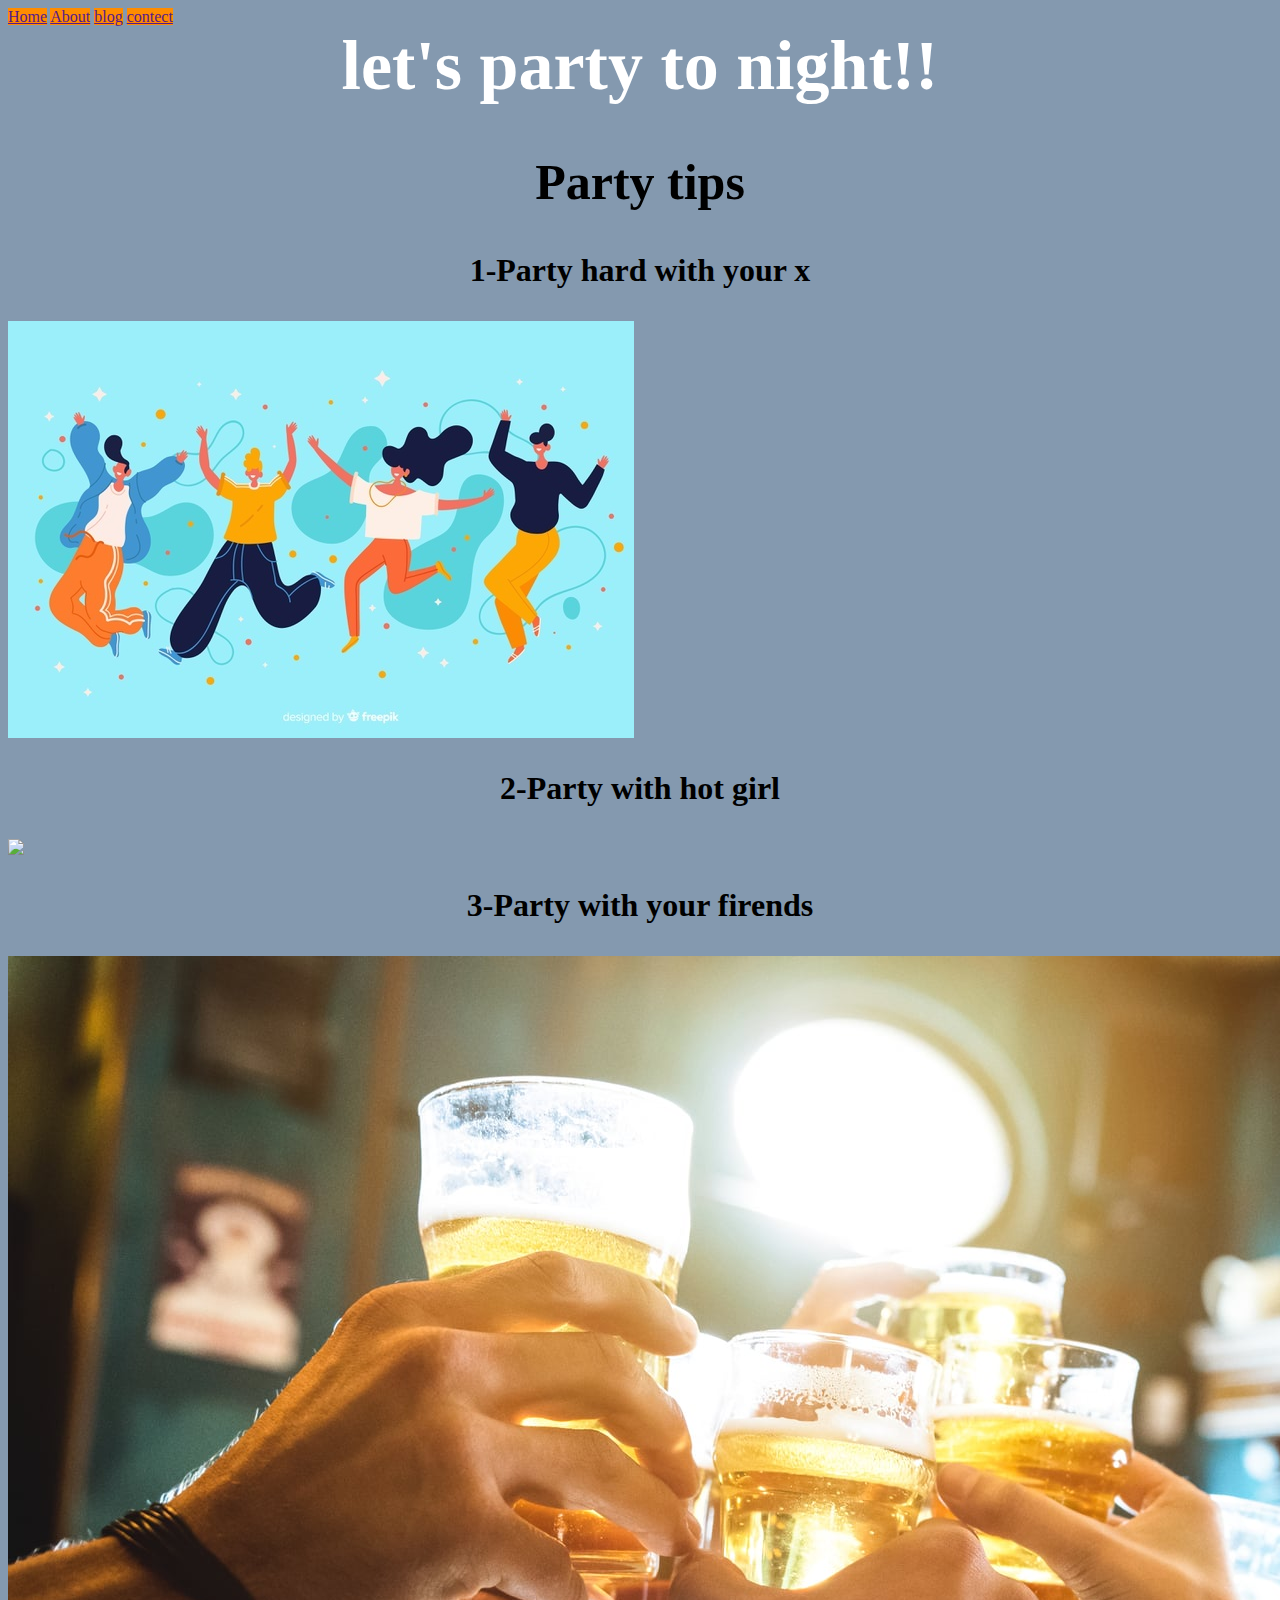
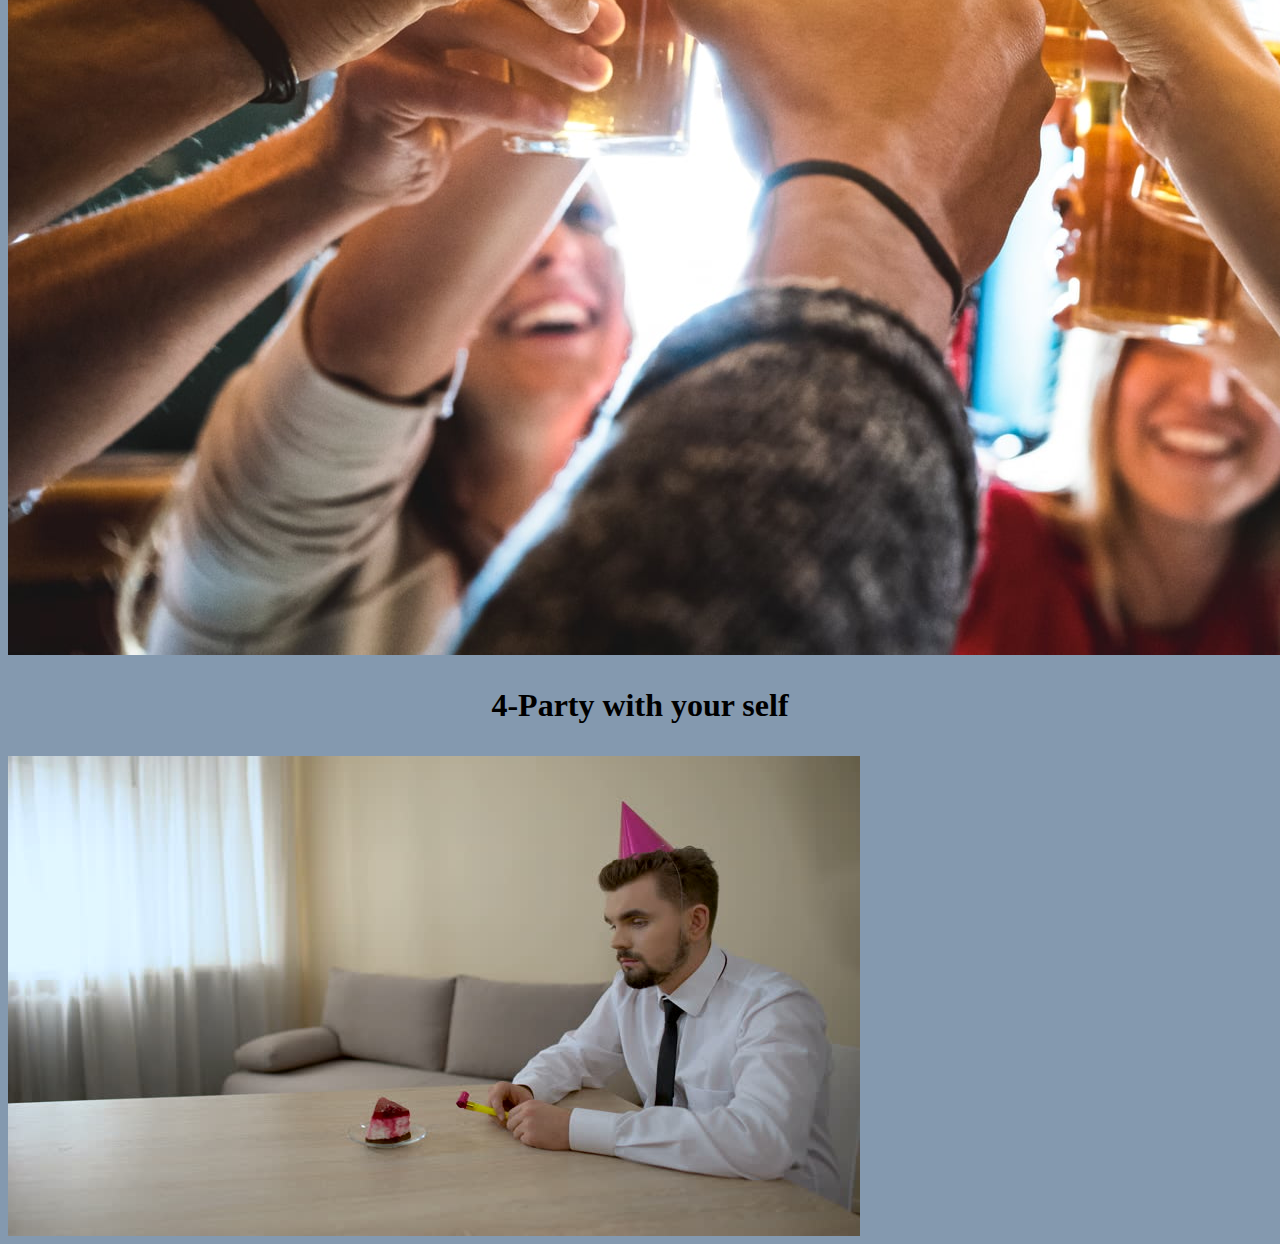
==== index.html @ 6e75975b "Add files via upload" ====
<html>

<head>
    <title>party in the night</title>
    <link href="https://cdn.jsdelivr.net/npm/bootstrap@5.0.0-beta2/dist/css/bootstrap.min.css" rel="stylesheet" integrity="sha384-BmbxuPwQa2lc/FVzBcNJ7UAyJxM6wuqIj61tLrc4wSX0szH/Ev+nYRRuWlolflfl" crossorigin="anonymous" />
    <script src="https://cdn.jsdelivr.net/npm/bootstrap@5.0.0-beta2/dist/js/bootstrap.bundle.min.js" integrity="sha384-b5kHyXgcpbZJO/tY9Ul7kGkf1S0CWuKcCD38l8YkeH8z8QjE0GmW1gYU5S9FOnJ0" crossorigin="anonymous"></script>
    <link rel="stylesheet" href="style.css" />
</head>

<body class="container">
    <div class="col-form-label">
        <a href="" class="btn btn-primary">Home</a>
        <a href="" class="btn btn-primary">About</a>
        <a href="" class="btn btn-primary">blog</a>
        <a href="" class="btn btn-primary">contect</a>
    </div>

    <div class="container-fluid">
        <h1 class="letsparty">let's party to night!!</h1>
        <h2>Party tips</h2>

        <h3 class="party1">1-Party hard with your x</h3>
        <img src="young.jpg" class="container-fluid" />

        <h3 class="party2">2-Party with hot girl</h3>
        <img src="istockphoto-1256719605-612x612.jpg" class="container-fluid" />

        <h3 class="party3">3-Party with your firends</h3>
        <img src="Happy-Hour.jpg" class="container-fluid" />

        <h3 class="party4">4-Party with your self</h3>
        <img src="1.jpg" class="container-fluid" />
    </div>
</body>

</html>
---- style.css ----
body {
    background-color: rgb(132, 153, 175);
}

.img2 {
    align-content: center;
    width: 100vh;
}

h1 {
    color: white;
    font-size: 70px;
    text-shadow: rgb(31, 28, 28);
    margin-top: 0%;
}

.hed {
    align-items: center;
    align-content: center;
    width: 100vh;
    margin: 10px;
    padding: 10px;
    color: rgb(241, 243, 245);
    background-color: rgb(5, 5, 49);
}

h3 {
    font-size: xx-large;
    text-align: center;
}

.letsparty {
    text-align: center;
}

h2 {
    font-size: 50px;
    text-align: center;
    margin-top: 0%;
    padding-top: 0%;
}

.row {
    border: 8px darkgreen;
}

.btn-primary {
    background-color: darkorange;
}

.btn-primary:hover {
    background-color: green;
}
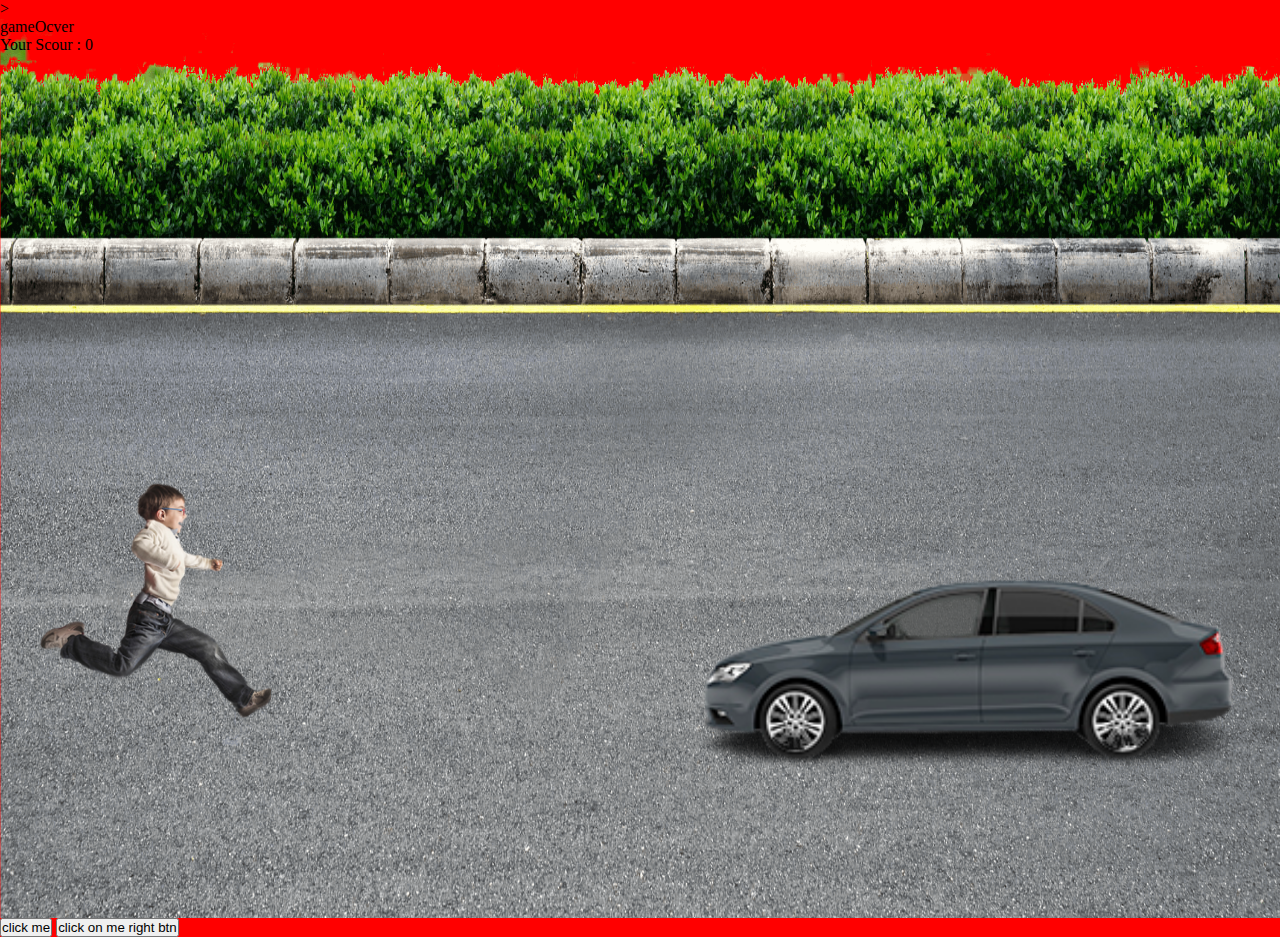
==== commit e054f28f: "Add files via upload" ====
--- a/index.html
+++ b/index.html
@@ -1,36 +1,23 @@
-<html>
+<html lang="en">
 
 <head>
-    <title>party in the night</title>
-    <link href="https://cdn.jsdelivr.net/npm/bootstrap@5.0.0-beta2/dist/css/bootstrap.min.css" rel="stylesheet" integrity="sha384-BmbxuPwQa2lc/FVzBcNJ7UAyJxM6wuqIj61tLrc4wSX0szH/Ev+nYRRuWlolflfl" crossorigin="anonymous" />
-    <script src="https://cdn.jsdelivr.net/npm/bootstrap@5.0.0-beta2/dist/js/bootstrap.bundle.min.js" integrity="sha384-b5kHyXgcpbZJO/tY9Ul7kGkf1S0CWuKcCD38l8YkeH8z8QjE0GmW1gYU5S9FOnJ0" crossorigin="anonymous"></script>
-    <link rel="stylesheet" href="style.css" />
+    <title>game</title>
+
+    <link rel="stylesheet" href="style.css" /> >
 </head>
 
-<body class="container">
-    <div class="col-form-label">
-        <a href="" class="btn btn-primary">Home</a>
-        <a href="" class="btn btn-primary">About</a>
-        <a href="" class="btn btn-primary">blog</a>
-        <a href="" class="btn btn-primary">contect</a>
+<body>
+    <div class="gameContainer">
+        <div class="gameOcver">gameOcver</div>
+        <div class="boy" id="boys"></div>
+        <div id="scoreContainer">Your Scour : 0</div>
+        <div class="obstacle"></div>
     </div>
-
-    <div class="container-fluid">
-        <h1 class="letsparty">let's party to night!!</h1>
-        <h2>Party tips</h2>
-
-        <h3 class="party1">1-Party hard with your x</h3>
-        <img src="young.jpg" class="container-fluid" />
-
-        <h3 class="party2">2-Party with hot girl</h3>
-        <img src="istockphoto-1256719605-612x612.jpg" class="container-fluid" />
-
-        <h3 class="party3">3-Party with your firends</h3>
-        <img src="Happy-Hour.jpg" class="container-fluid" />
-
-        <h3 class="party4">4-Party with your self</h3>
-        <img src="1.jpg" class="container-fluid" />
-    </div>
+    <button type="button" id="mybtn">click me</button>
+    <button type="button" oncontextmenu="alert('Reach Your Audience When Theyre On The Move Through Salesforce Email Studio. Highly Scalable Whilst Still Maintaining 1-To-1 Relationships. Request A Demo Today! Watch Free Demo Videos. Talk To An Expert. Real-Time Interactions.')">
+      click on me right btn
+    </button>
+    <script src="apps.js"></script>
 </body>
 
 </html>--- a/style.css
+++ b/style.css
@@ -1,53 +1,37 @@
-body {
-    background-color: rgb(132, 153, 175);
+* {
+    margin: 0;
+    padding: 0;
 }
 
-.img2 {
-    align-content: center;
-    width: 100vh;
+body {
+    background-color: red;
 }
 
-h1 {
-    color: white;
-    font-size: 70px;
-    text-shadow: rgb(31, 28, 28);
-    margin-top: 0%;
+.gameContainer {
+    background-size: 100vw 100vh;
+    background-image: url(road.png);
+    background-repeat: no-repeat;
+    width: 100%;
+    height: 100vh;
 }
 
-.hed {
-    align-items: center;
-    align-content: center;
-    width: 100vh;
-    margin: 10px;
-    padding: 10px;
-    color: rgb(241, 243, 245);
-    background-color: rgb(5, 5, 49);
+.boy {
+    background-image: url(boy.png);
+    background-repeat: no-repeat;
+    background-size: cover;
+    width: 233px;
+    height: 244px;
+    position: absolute;
+    bottom: 20%;
+    left: 3%;
 }
 
-h3 {
-    font-size: xx-large;
-    text-align: center;
-}
-
-.letsparty {
-    text-align: center;
-}
-
-h2 {
-    font-size: 50px;
-    text-align: center;
-    margin-top: 0%;
-    padding-top: 0%;
-}
-
-.row {
-    border: 8px darkgreen;
-}
-
-.btn-primary {
-    background-color: darkorange;
-}
-
-.btn-primary:hover {
-    background-color: green;
+.obstacle {
+    background-image: url(car.png);
+    background-size: cover;
+    width: 600;
+    height: 400;
+    position: absolute;
+    right: 1%;
+    bottom: 3%;
 }